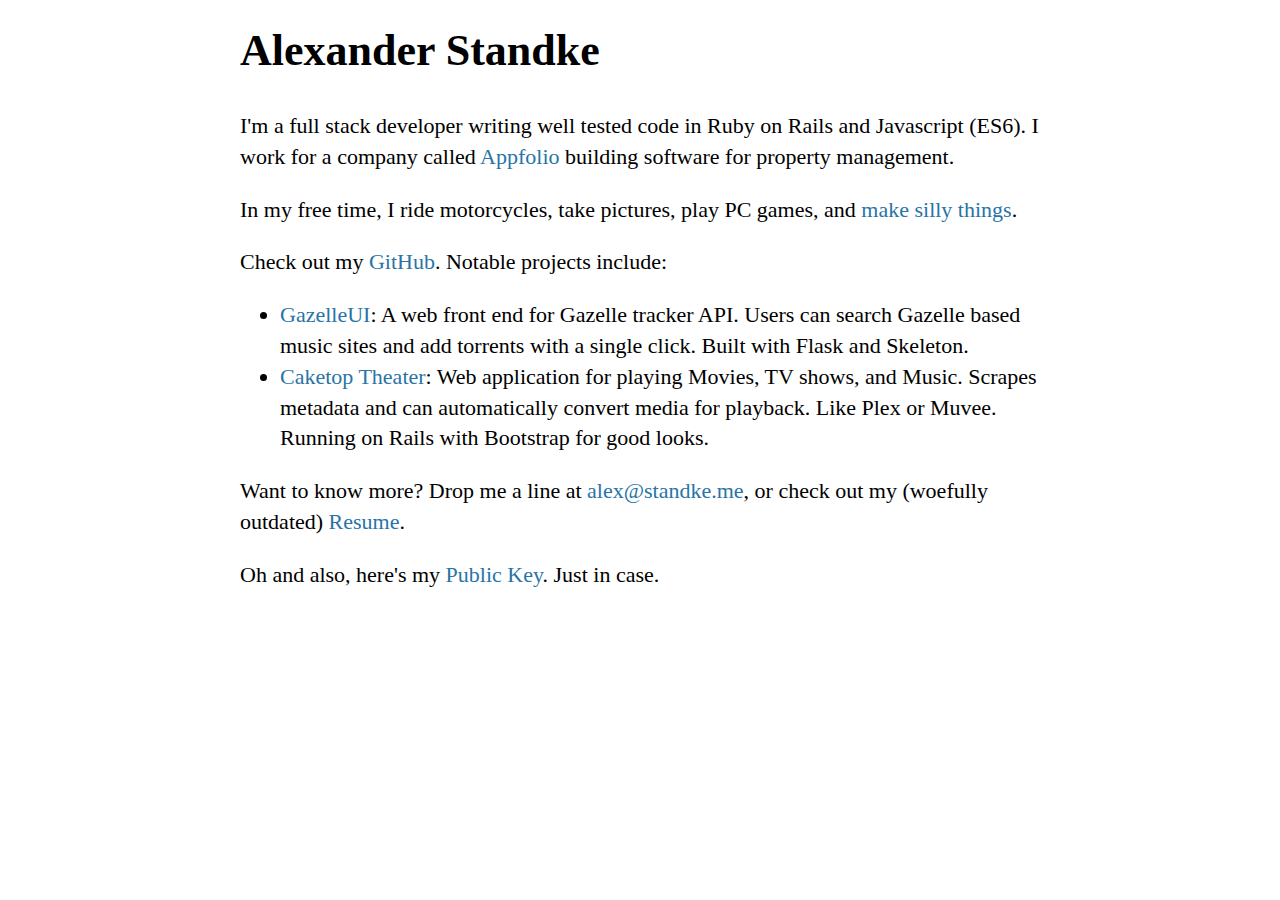
==== minimal/index.html @ e13cd0a8 "init" ====
<!-- bit nosey aren't you -->
<html>
<head>
  <title>Alexander Standke</title>
  <meta name=viewport content="width=device-width, initial-scale=1">
  <style>
    body {
      max-width: 800px;
      margin: 20px auto;
      padding: 0 15px;
      font-size: 22px;
      line-height: 1.4;
    }
    a {
      text-decoration: none;
      color: #2874A6;
    }
    a:hover {
      text-decoration: underline;
    }
  </style>
</head>
<body>
<h1>Alexander Standke</h1>

<p>
  I'm a full stack developer writing well tested code in Ruby on Rails and Javascript (ES6). I work
  for a company called <a target="_blank" href="https://www.appfolioinc.com/">Appfolio</a> building
  software for property management.
</p>

<p>
  In my free time, I ride motorcycles, take pictures, play PC games, and
  <a target="_blank" href="http://xanderstrike.com/responsive/">make silly things</a>.
</p>

<p>
  Check out my <a target="_blank" href="https://github.com/XanderStrike">GitHub</a>. Notable
  projects include:
</p>

<ul>
  <li>
    <a target="_blank" href="https://github.com/XanderStrike/GazelleUI">GazelleUI</a>:
    A web front end for Gazelle tracker API. Users can search Gazelle based music sites and add torrents
    with a single click. Built with Flask and Skeleton.
  </li>
  <li>
    <a target="_blank" href="https://github.com/XanderStrike/caketop-theater">Caketop Theater</a>:
    Web application for playing Movies, TV shows, and Music. Scrapes metadata and can automatically
    convert media for playback. Like Plex or Muvee. Running on Rails with Bootstrap for good looks.
  </li>
</ul>

<p></p>

<p>
  Want to know more? Drop me a line at <a href="mailto:alex@standke.me">alex@standke.me</a>, or
  check out my (woefully outdated) <a target="_blank" href="astandke_resume.pdf">Resume</a>.
</p>

<p>
  Oh and also, here's my <a href="astandke.pub">Public Key</a>. Just in case.
</p>
</body>
</html>
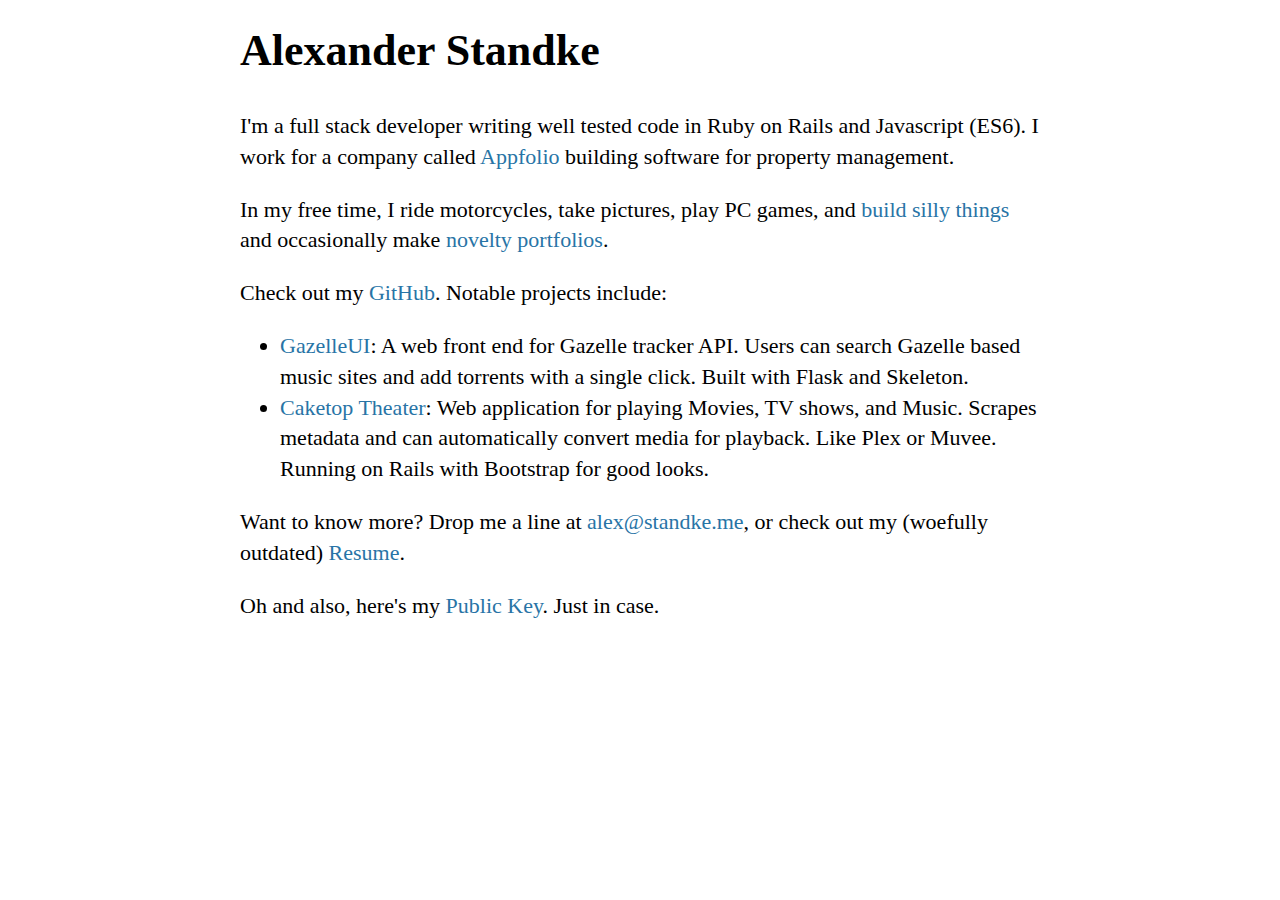
==== commit 3fec2f0a: "link to folios in minimal" ====
--- a/minimal/index.html
+++ b/minimal/index.html
@@ -31,7 +31,7 @@
 
 <p>
   In my free time, I ride motorcycles, take pictures, play PC games, and
-  <a target="_blank" href="http://xanderstrike.com/responsive/">make silly things</a>.
+  <a target="_blank" href="http://xanderstrike.com/responsive/">build silly things</a> and occasionally make <a href="/folios">novelty portfolios</a>.
 </p>
 
 <p>
